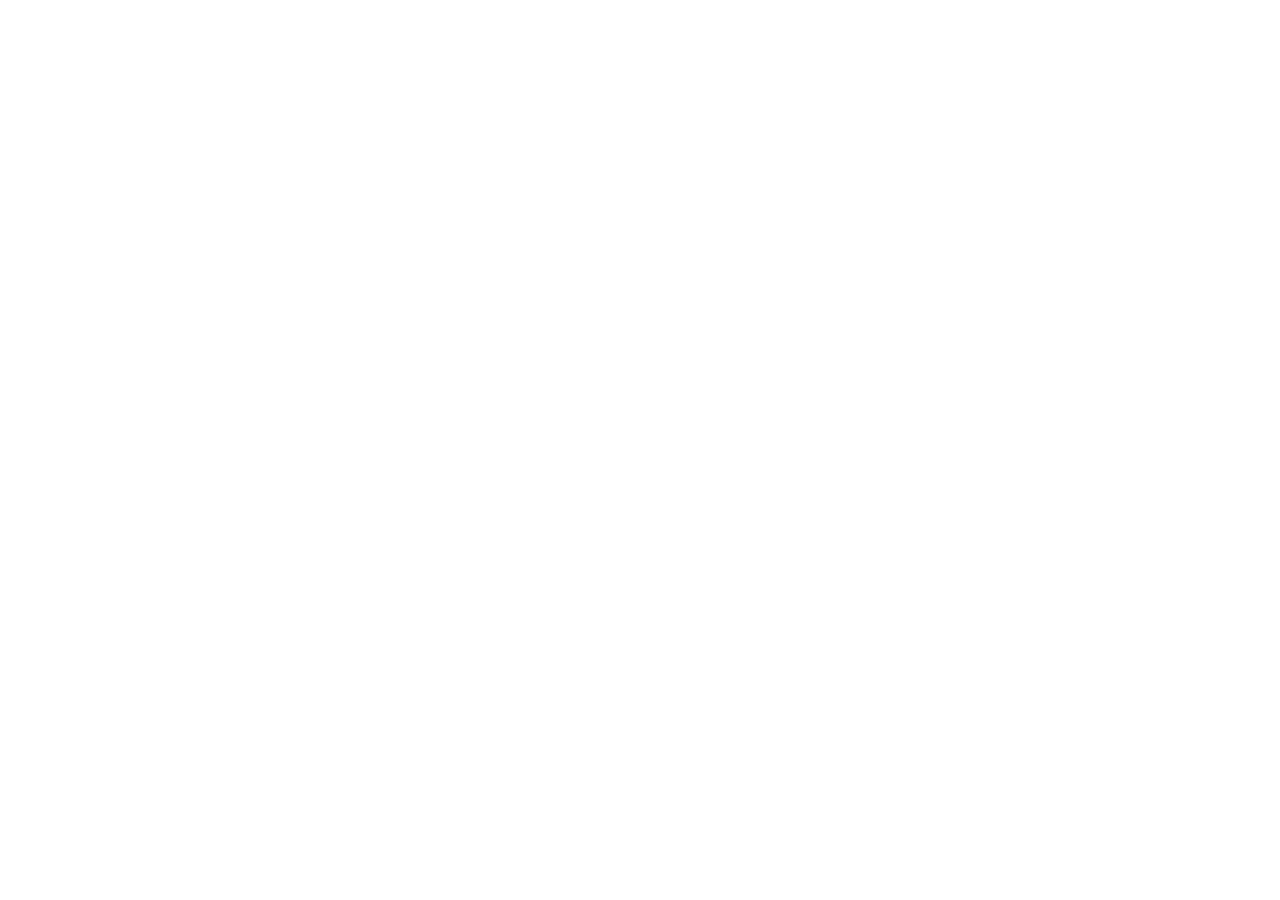
==== Pro1/index.html @ ec0ffee8 "gi a" ====
<!DOCTYPE html>
<html lang="en">
<head>
    <meta charset="UTF-8">
    <meta name="viewport" content="width=device-width, initial-scale=1.0">
    <title>Document</title>
    <link rel="stylesheet" href="css/sytle.css">
</head>
<body>
    
</body>
</html>
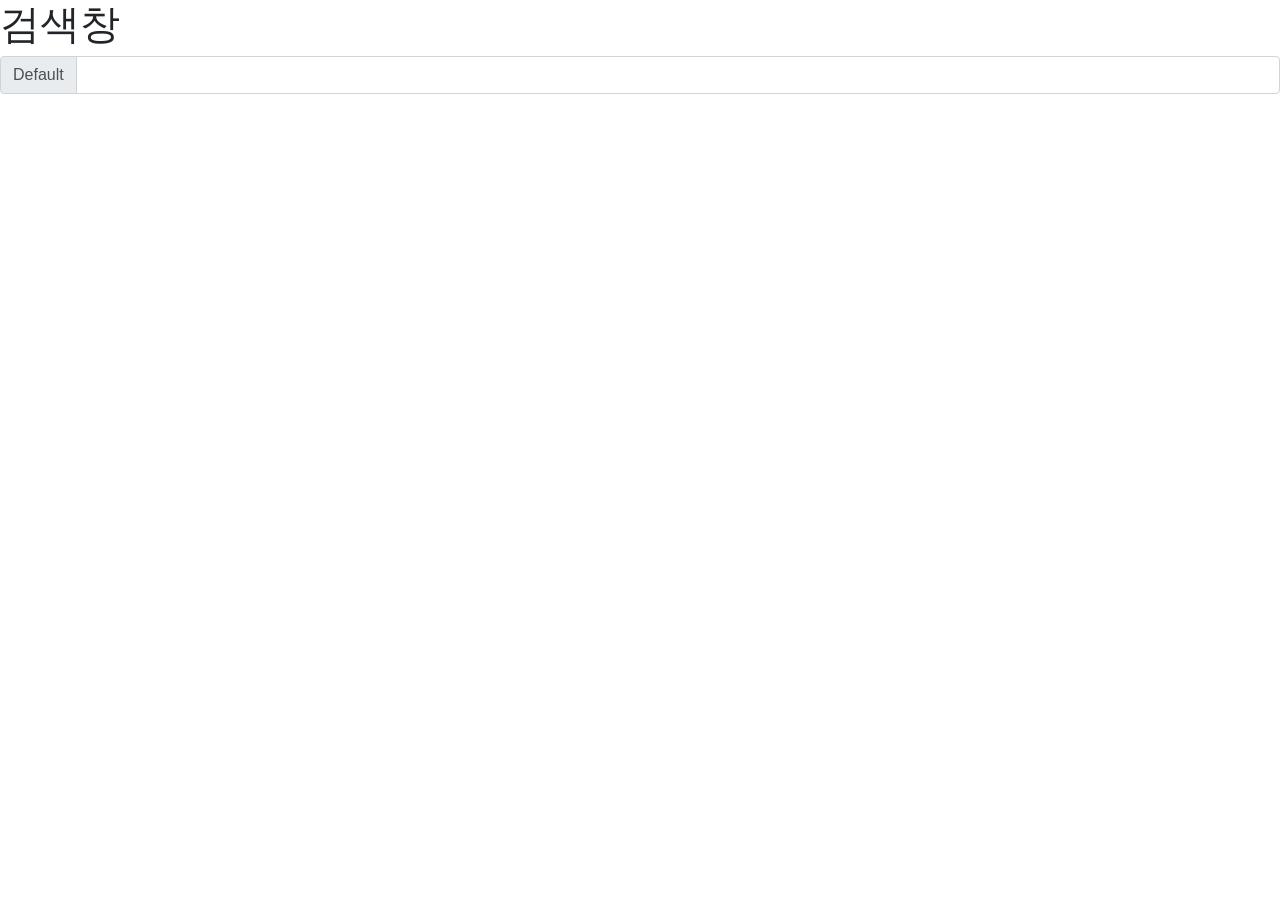
==== commit 52f93bf8: "update" ====
--- a/Pro1/index.html
+++ b/Pro1/index.html
@@ -1,12 +1,23 @@
 <!DOCTYPE html>
-<html lang="en">
+<html lang="ko">
 <head>
     <meta charset="UTF-8">
     <meta name="viewport" content="width=device-width, initial-scale=1.0">
-    <title>Document</title>
+    <title>검색창</title>
     <link rel="stylesheet" href="css/sytle.css">
+    <link rel="stylesheet" href="https://stackpath.bootstrapcdn.com/bootstrap/4.4.1/css/bootstrap.min.css" integrity="sha384-Vkoo8x4CGsO3+Hhxv8T/Q5PaXtkKtu6ug5TOeNV6gBiFeWPGFN9MuhOf23Q9Ifjh" crossorigin="anonymous">
 </head>
 <body>
-    
+        <h1>
+            <span>검</span><span>색</span><span>창</span>
+        </h1>
+        <from action = "">
+            <div class="input-group mb-3">
+                <div class="input-group-prepend">
+                  <span class="input-group-text" id="inputGroup-sizing-default">Default</span>
+                </div>
+                <input type="text" class="form-control" aria-label="Sizing example input" aria-describedby="inputGroup-sizing-default">
+              </div>
+        </from>
 </body>
 </html>
